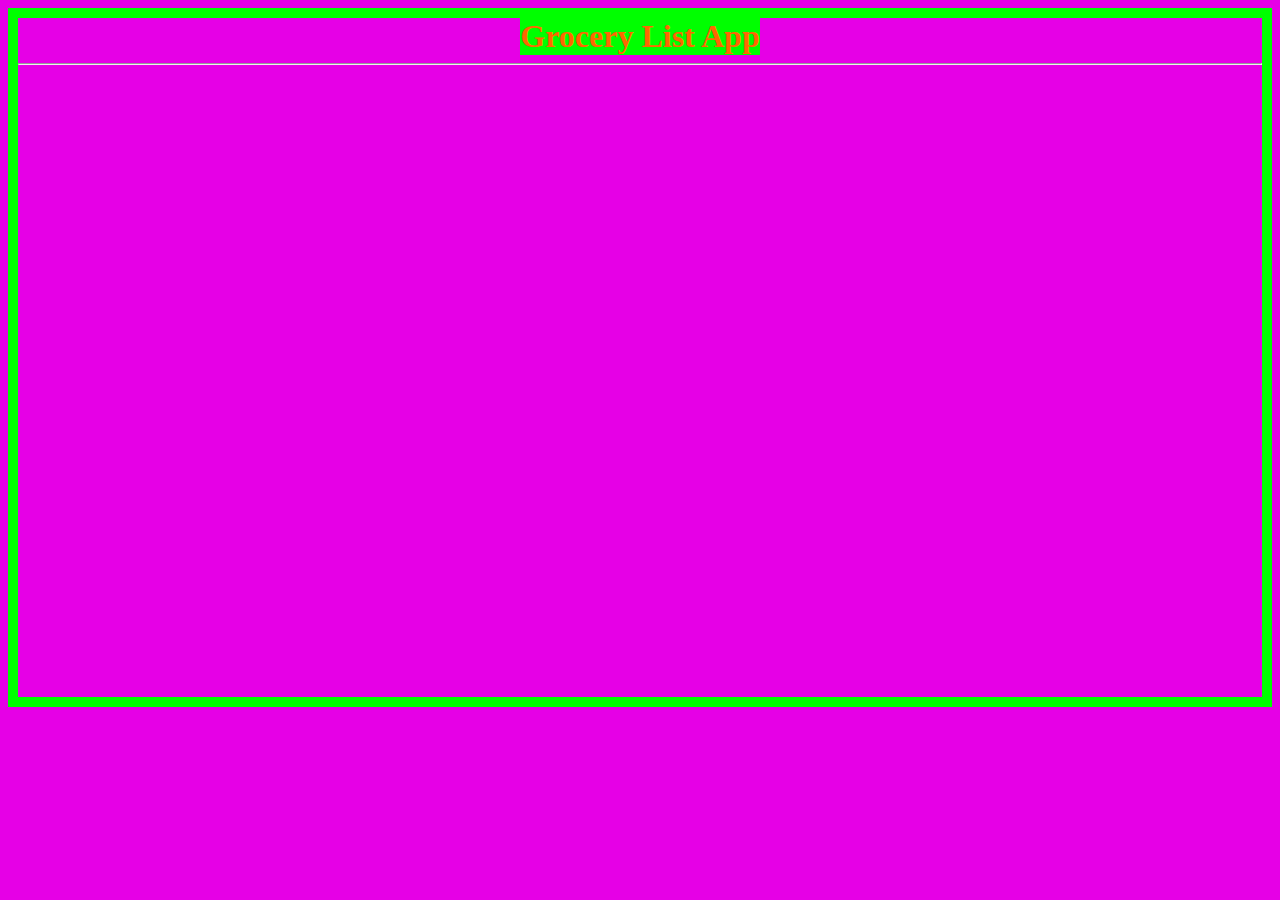
==== CSP/index.html @ bd7e58f4 "Add files via upload" ====
<!DOCTYPE html>
<html>
	<head>
		<title>Sample Apps</title>
		<link rel="stylesheet" type="text/css" href="style.css">
	</head>

	<body>
		<center>
			<h1>Grocery List App</h1>
			<hr>
			<iframe width="370" height="620" style="border: 0px;" src="https://studio.code.org/projects/applab/ijGPTzXY93ZNGouRH_BzNH9lCtexwy9AAAw3x9Ofgq6/embed?nosource"></iframe>
		</center>	
	</body>
</html>
---- CSP/style.css ----
ul {
    color:#0066ff;
    background-color:#00ff00;
    display: table;
    margin: 0 auto;
}
ol {
    display: table;
    margin: 0 auto;
    color:#0066ff;
    background-color:#00ff00;
    display: table;
    margin: 0 auto;
    font-size:30px;
}

body{
    background-color:#e600e6;
    border-color: #00ff00;
    border-width: 10px;
    border-style: solid;
}
dl{
    color:#0066ff;
    background-color:#00ff00;
    display: table;
    margin: 0 auto;
}
a{
    text-align:center;
}
h1{
    color:#ff6600;
    background-color:#00ff00;
    text-align:center;
    display: table;
    margin: 0 auto;
}
h2{
    color:#0066ff;
    background-color:#00ff00;
}

img{
    display: table;
    margin: 0 auto;
    color:#0066ff;
    background-color:#00ff00;
    display: table;
    margin: 0 auto;
    font-size:30px;
}
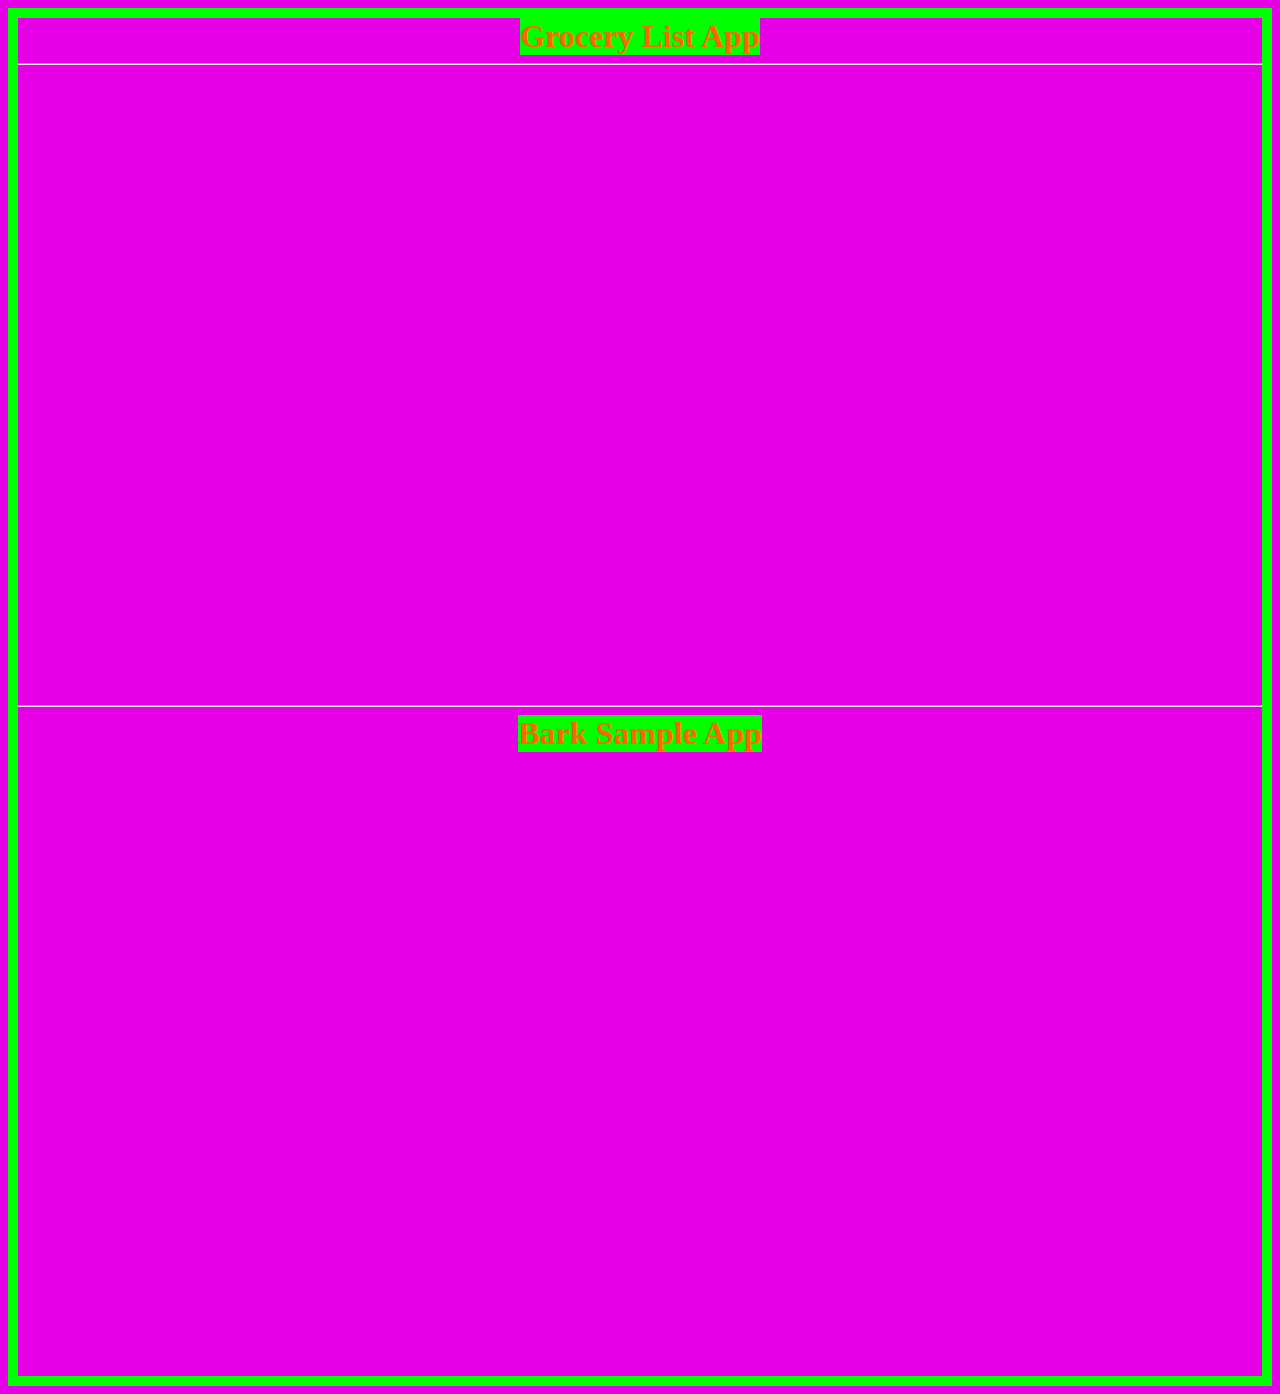
==== commit 905d23a8: "Update index.html" ====
--- a/CSP/index.html
+++ b/CSP/index.html
@@ -10,6 +10,11 @@
 			<h1>Grocery List App</h1>
 			<hr>
 			<iframe width="370" height="620" style="border: 0px;" src="https://studio.code.org/projects/applab/ijGPTzXY93ZNGouRH_BzNH9lCtexwy9AAAw3x9Ofgq6/embed?nosource"></iframe>
+			<hr>
+			<h1> Bark Sample App</h1>
+			<iframe width="370" height="620" style="border: 0px;" src="https://studio.code.org/projects/applab/vII7jF1tBujpR5QNMwAUEFnzd8DxExXAp3yus37ixJx/embed?nosource"></iframe>
+		
+		
 		</center>	
 	</body>
-</html>+</html>
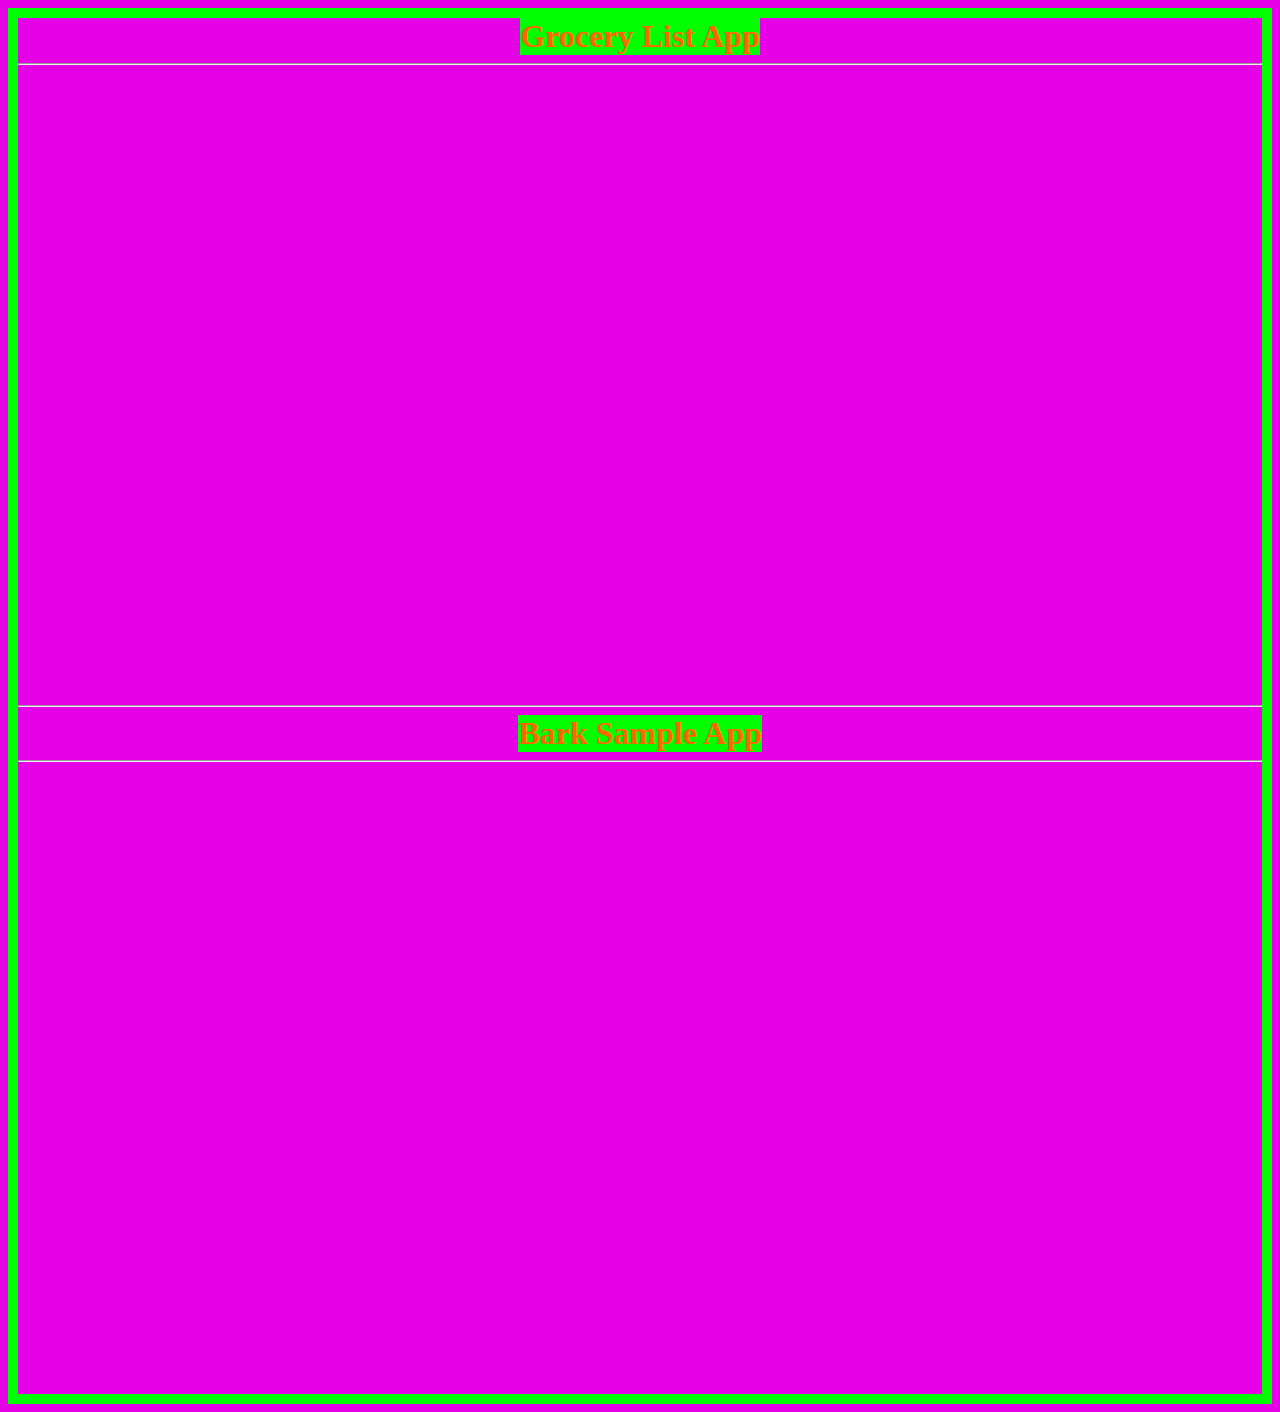
==== commit b2e5c872: "Update index.html" ====
--- a/CSP/index.html
+++ b/CSP/index.html
@@ -12,6 +12,7 @@
 			<iframe width="370" height="620" style="border: 0px;" src="https://studio.code.org/projects/applab/ijGPTzXY93ZNGouRH_BzNH9lCtexwy9AAAw3x9Ofgq6/embed?nosource"></iframe>
 			<hr>
 			<h1> Bark Sample App</h1>
+			<hr>
 			<iframe width="370" height="620" style="border: 0px;" src="https://studio.code.org/projects/applab/vII7jF1tBujpR5QNMwAUEFnzd8DxExXAp3yus37ixJx/embed?nosource"></iframe>
 		
 		
